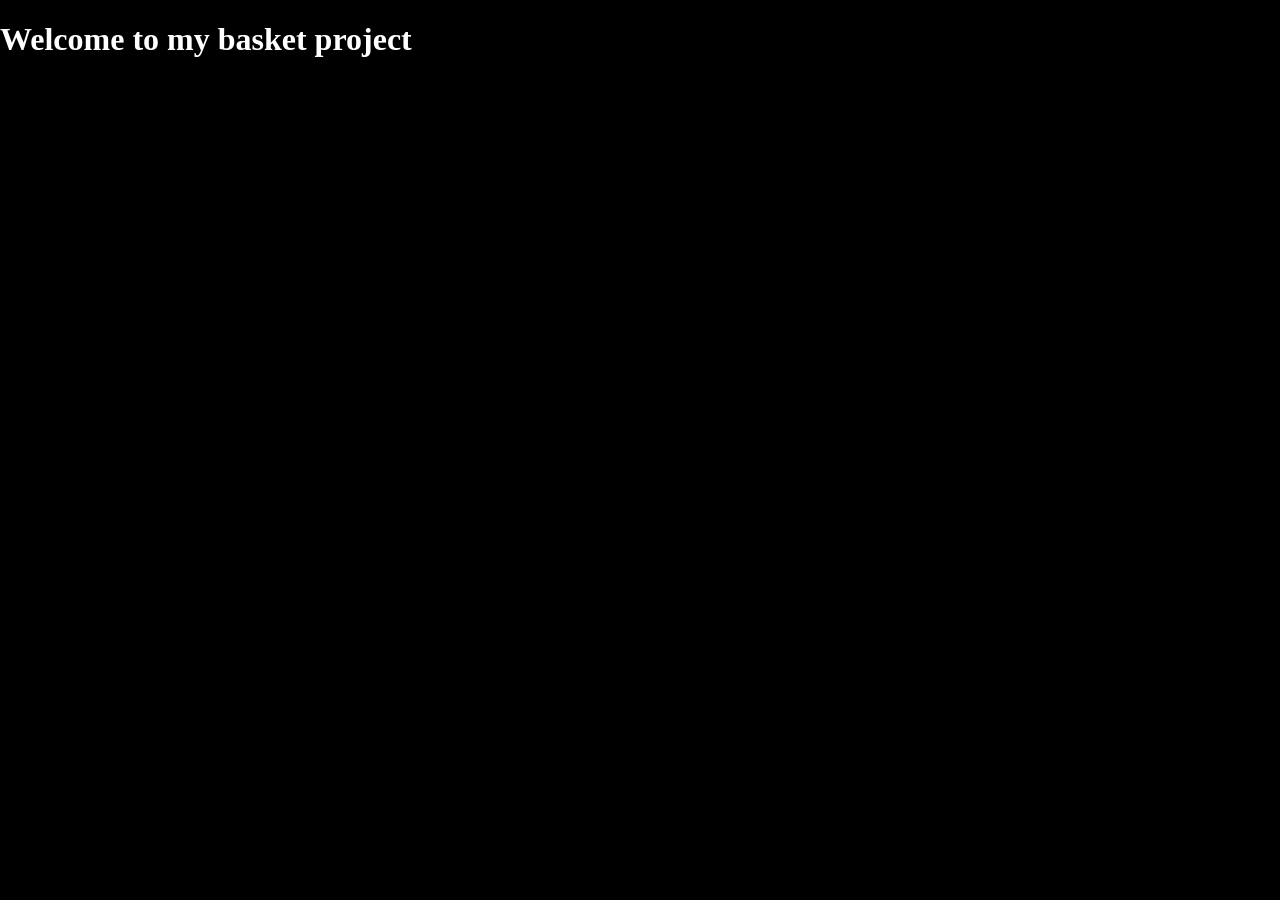
==== index.html @ f247ceac "Initial version of mybasket project" ====
<!DOCTYPE html>
<html lang="en">
<head>
    <meta charset="UTF-8">
    <meta name="viewport" content="width=device-width, initial-scale=1.0">
    <link rel="stylesheet" href="css/style.css"/>
    <title>Document</title>
</head>
<body>
    <div>
        <h1>Welcome to my basket project</h1>
    </div>
    <script src="js/script.js"></script>
</body>
</html>
---- css/style.css ----
body{
    padding: 0;
    margin: 0;
    background-color: black;
    color: white;
}
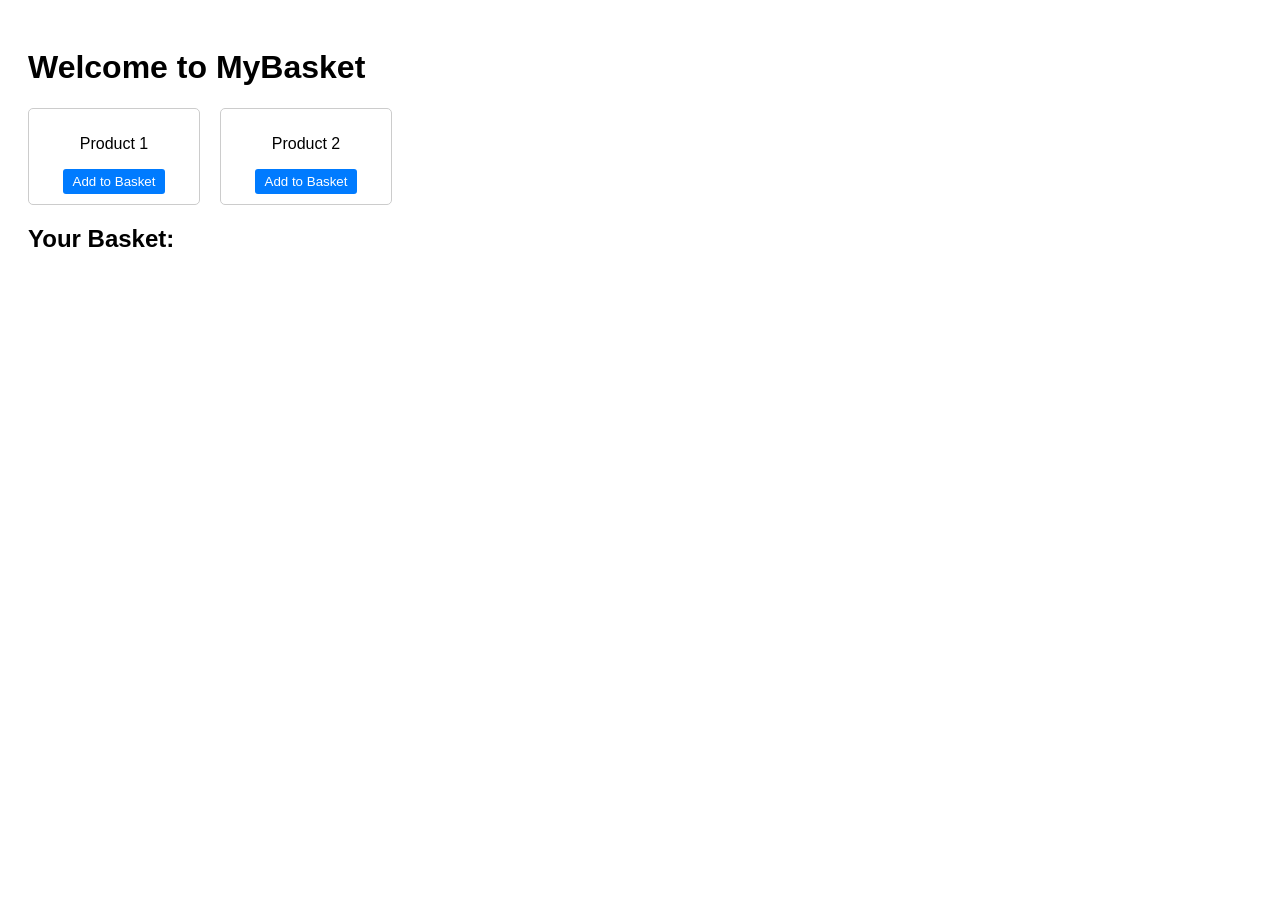
==== commit f2f5802e: "frontend of mybasket app" ====
--- a/index.html
+++ b/index.html
@@ -3,13 +3,25 @@
 <head>
     <meta charset="UTF-8">
     <meta name="viewport" content="width=device-width, initial-scale=1.0">
-    <link rel="stylesheet" href="css/style.css"/>
-    <title>Document</title>
+    <title>MyBasket</title>
+    <link rel="stylesheet" href="css/style.css">
 </head>
 <body>
-    <div>
-        <h1>Welcome to my basket project</h1>
-    </div>
-    <script src="js/script.js"></script>
+   <h1>Welcome to MyBasket</h1>
+   <div class="products">
+    <div class="product">
+        <p>Product 1</p>
+        <button onclick="additem('Product 1')">Add to Basket</button> 
+        </div>
+        <div class="product">
+            <p>Product 2</p>
+            <button onclick="additem('Product 2')">Add to Basket</button>
+            </div>
+            </div>
+
+            <h2>Your Basket:</h2>
+            <ul id="basket-list"></ul>
+
+            <script src="js/script.js"></script>
 </body>
 </html>
--- a/css/style.css
+++ b/css/style.css
@@ -1,6 +1,85 @@
-body{
-    padding: 0;
-    margin: 0;
-    background-color: black;
-    color: white;
+body
+{
+font-family
+:
+Arial
+,
+sans-serif
+;
+padding
+:
+20px
+;
+}
+.products
+{
+display
+:
+flex
+;
+gap
+:
+20px
+;
+margin-bottom
+:
+20px
+;
+}
+.product
+{
+border
+:
+1px solid #ccc
+;
+padding
+:
+10px
+;
+border-radius
+:
+5px
+;
+width
+:
+150px
+;
+text-align
+:
+center
+;
+}
+button
+{
+padding
+:
+5px 10px
+;
+cursor
+:
+pointer
+;
+background-color
+:
+#007bff
+;
+color
+:
+white
+;
+border
+:
+none
+;
+border-radius
+:
+3px
+;
+}
+button:hover
+{
+background-color
+:
+#0056b3
+;
 }
